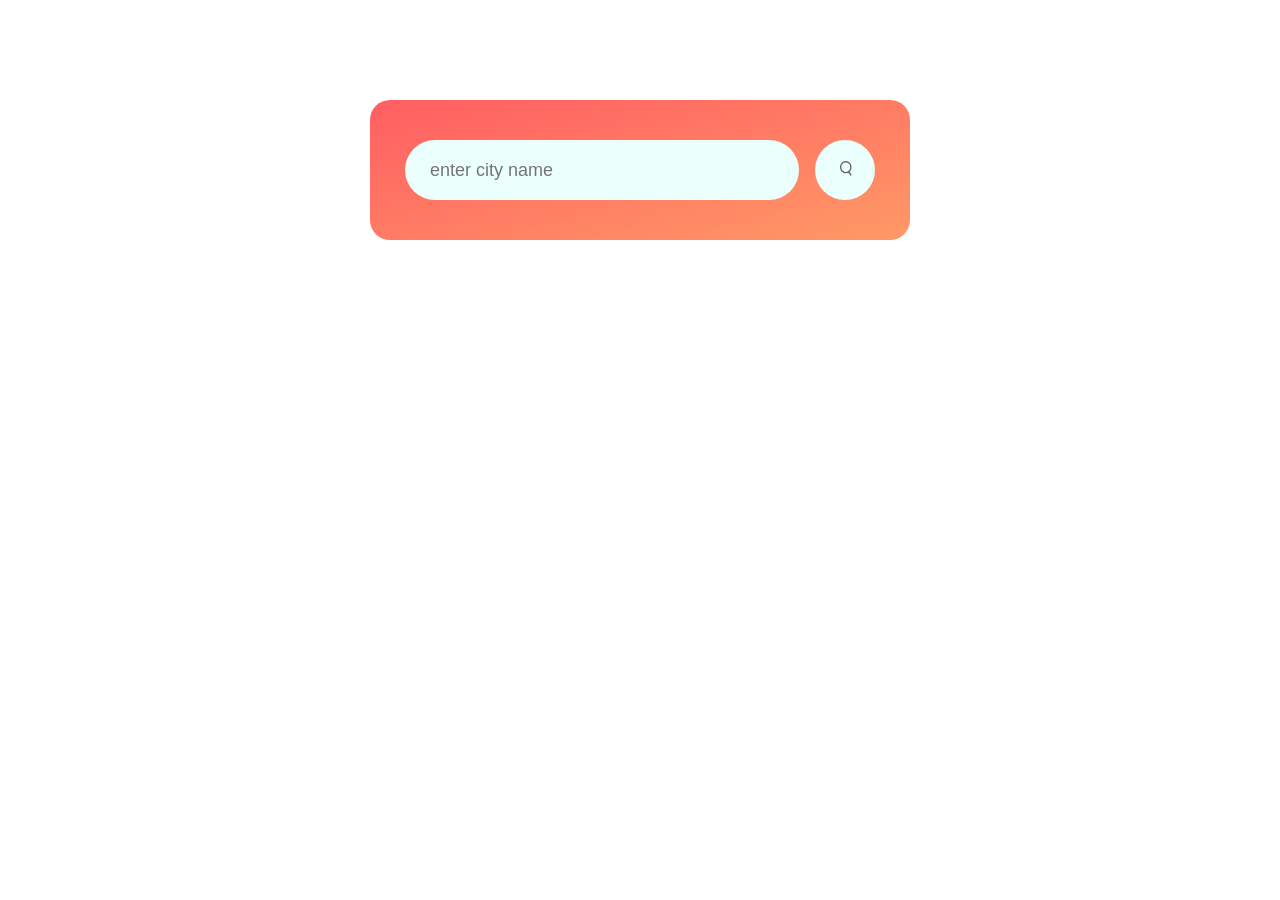
==== index.html @ 9cea6ac5 "html file name changed to index" ====
<!DOCTYPE html>
<html lang="en">
<head>
    <meta charset="UTF-8">
    <meta name="viewport" content="width=device-width, initial-scale=1.0">
    <title>Document</title>
    <link rel="stylesheet" href="styles.css">
    <link rel="preconnect" href="https://fonts.googleapis.com">
<link rel="preconnect" href="https://fonts.gstatic.com" crossorigin>
<link href="https://fonts.googleapis.com/css2?family=Poppins&display=swap" rel="stylesheet">
</head>
<body>
    <div class="card">
        <div class="search">
            <input type="text" placeholder="enter city name" spellcheck="false">
            <button><img src="./images/search.png"></button>
        </div>
        <p class="error">invalid name</p>
        <div class="weather">
            <img src="./images/rain.png" class="weather-icon">
            <h1 class="temp">22°c</h1>
            <h2 class="city">Hyderabad</h2>
            <div class="information">
                <div class="col">
                    <img src="./images/humidity.png">
                    <div>
                        <p class="humidity">30% </p>
                        <p>humidity</p>
                    </div>
                </div>
                <div class="col">
                    <img src="./images/wind.png">
                    <div>
                        <p class="wind">10 </p>
                        <p>km/h</p>
                    </div>
                </div>
    
            </div>
        </div>
    </div>
    
    <script src="script.js"></script>
</body>
</html>
---- styles.css ----
html{
    font-family: 'poppins','sans-serif';
}

.card{
    background: linear-gradient(to top left,#ff9966, #ff5e62);
    /*other styles*/
    /* background: linear-gradient(to bottom right, #fbc7d4, #9796f0); */
    /* background: linear-gradient(to bottom, #a1c4fd, #c2e9fb); */
    /* background: linear-gradient(to bottom right, #fdfb97, #a1c4fd); */
    /* background: linear-gradient(to bottom, #f8f9d2, #e8e8e8); */
    /* background: linear-gradient(to bottom, #ff6e7f, #bfe9ff); */
    /* background: linear-gradient(to bottom, #ffdde1, #caf3fe); */
    /* background: linear-gradient(to bottom, #b993d6, #8ca6db); */
    width: 90%;
    max-width: 470px;
    border-radius: 20px;
    margin:100px auto 0;
    padding: 40px 35px;
    color: #fff;
    text-align: center;
}
.search{
    width: 100%;
    display: flex;
    align-items: center;
    justify-content: space-between;
}
.search input{
    border: 0;
    outline: 0;
    background: #ebfffc;
    color: #555;
    padding: 10px 25px;
    height: 40px;
    border-radius: 30px;
    flex:1;
    margin-right: 16px;
    font-size: 18px;
}
.search button{
    border: 0;
    outline: 0;
    background: #ebfffc;
    border-radius: 50%;
    padding: 10px 25px;
    width: 60px;
    height: 60px;
    cursor: pointer;
   
}
.search button img{
    width: 12px;

   
}
.weather-icon{
    width: 170px;
    margin-top: 20px;
}
.weather h1{
    font-size: 80px;
    font-weight: 500;
}
.weather h2{
    font-size: 45px;
    font-weight: 400;
}
.information{
    display: flex;
    align-items: center;
    justify-content: space-between;
    margin-top: 50px;
    padding: 0 20px;
}
.col{
    display: flex;
    align-items: center;
    text-align: left;
}
.col img{
    width: 40px;
    margin-right: 20px;
}
.humidity,.wind {
    font-size: 28px;
    margin-bottom: -12px;
}

/* .humidity p:nth-child(2){
    margin-top: -30px;
}
.wind p:nth-child(2){
    margin-top: -30px;
} */
.weather{
    display: none;
}
.error{
    text-align: left;
    margin-left: 10px;
    display: none;
}
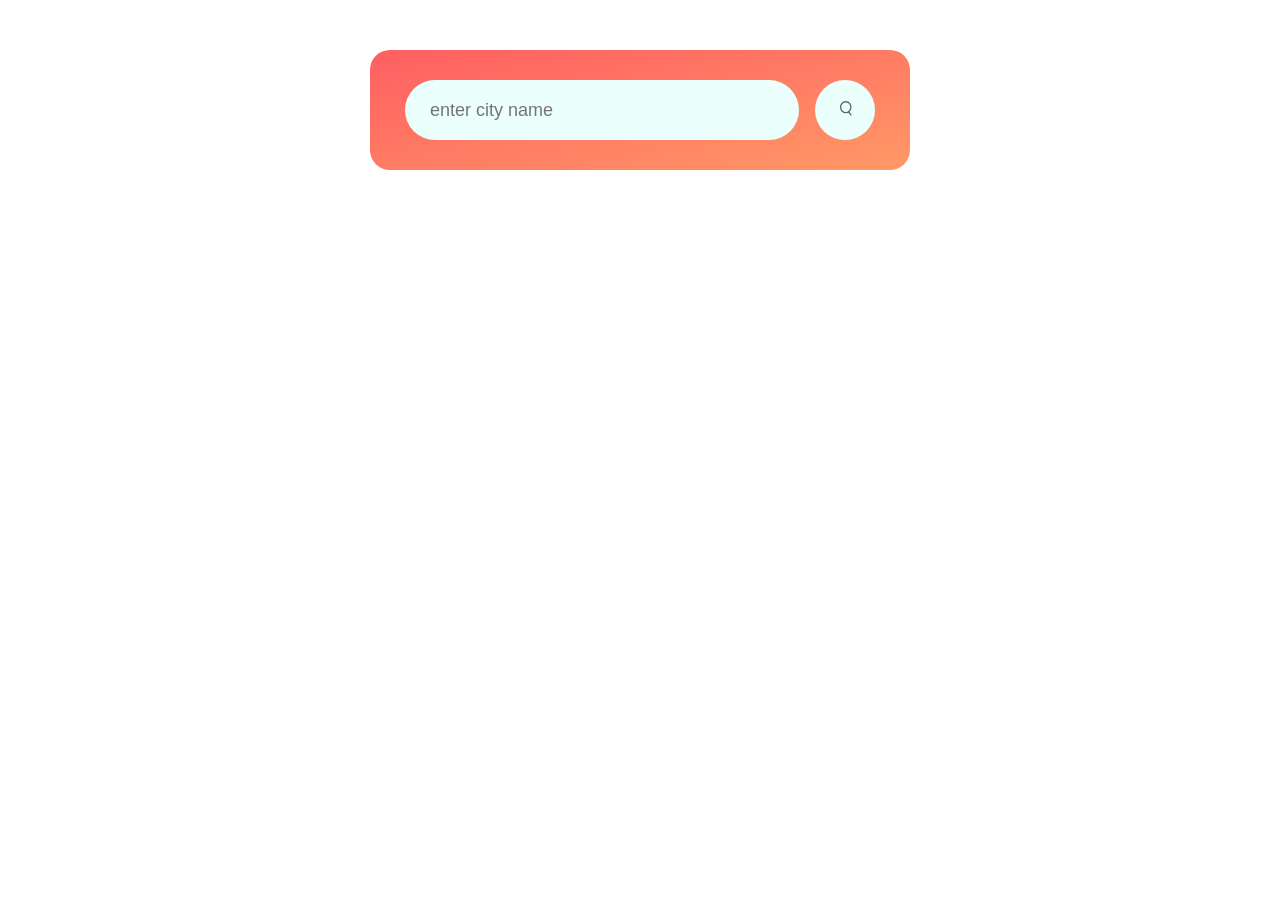
==== commit 0d91c04c: "added haze weather logic,updated card styling" ====
--- a/index.html
+++ b/index.html
@@ -11,16 +11,21 @@
 </head>
 <body>
     <div class="card">
+
         <div class="search">
             <input type="text" placeholder="enter city name" spellcheck="false">
             <button><img src="./images/search.png"></button>
         </div>
+
         <p class="error">invalid name</p>
+
         <div class="weather">
             <img src="./images/rain.png" class="weather-icon">
             <h1 class="temp">22°c</h1>
             <h2 class="city">Hyderabad</h2>
+
             <div class="information">
+
                 <div class="col">
                     <img src="./images/humidity.png">
                     <div>
--- a/styles.css
+++ b/styles.css
@@ -15,8 +15,8 @@
     width: 90%;
     max-width: 470px;
     border-radius: 20px;
-    margin:100px auto 0;
-    padding: 40px 35px;
+    margin:50px auto 0;
+    padding: 30px 35px;
     color: #fff;
     text-align: center;
 }
@@ -59,6 +59,7 @@
     margin-top: 20px;
 }
 .weather h1{
+    margin-bottom: 10px;
     font-size: 80px;
     font-weight: 500;
 }
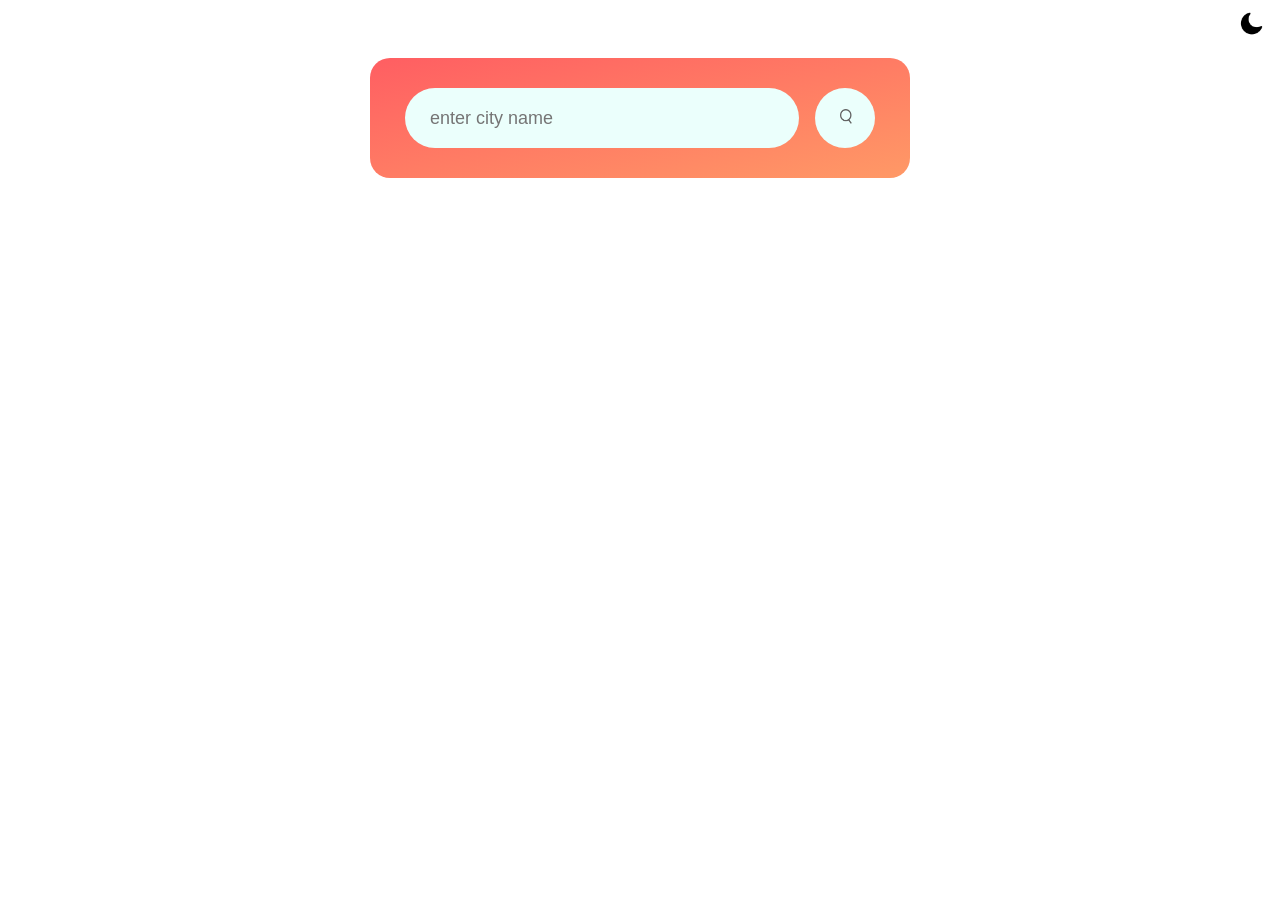
==== commit a9dcce11: "added dark mode feature" ====
--- a/index.html
+++ b/index.html
@@ -10,6 +10,9 @@
 <link href="https://fonts.googleapis.com/css2?family=Poppins&display=swap" rel="stylesheet">
 </head>
 <body>
+    <div class="theme">
+        <button ><img src="./images/moonIcon.png" alt="moon-symbol"/></button>
+    </div>
     <div class="card">
 
         <div class="search">
--- a/styles.css
+++ b/styles.css
@@ -19,6 +19,21 @@
     padding: 30px 35px;
     color: #fff;
     text-align: center;
+    margin-top: 50px;
+}
+.theme{
+    display:flex;
+    justify-content: right;
+}
+.theme button{
+    position: fixed;
+    background: #fff;
+    border: none;
+    outline: none;
+}
+.theme button img{
+    width: 30px;
+    height: 30px;
 }
 .search{
     width: 100%;
